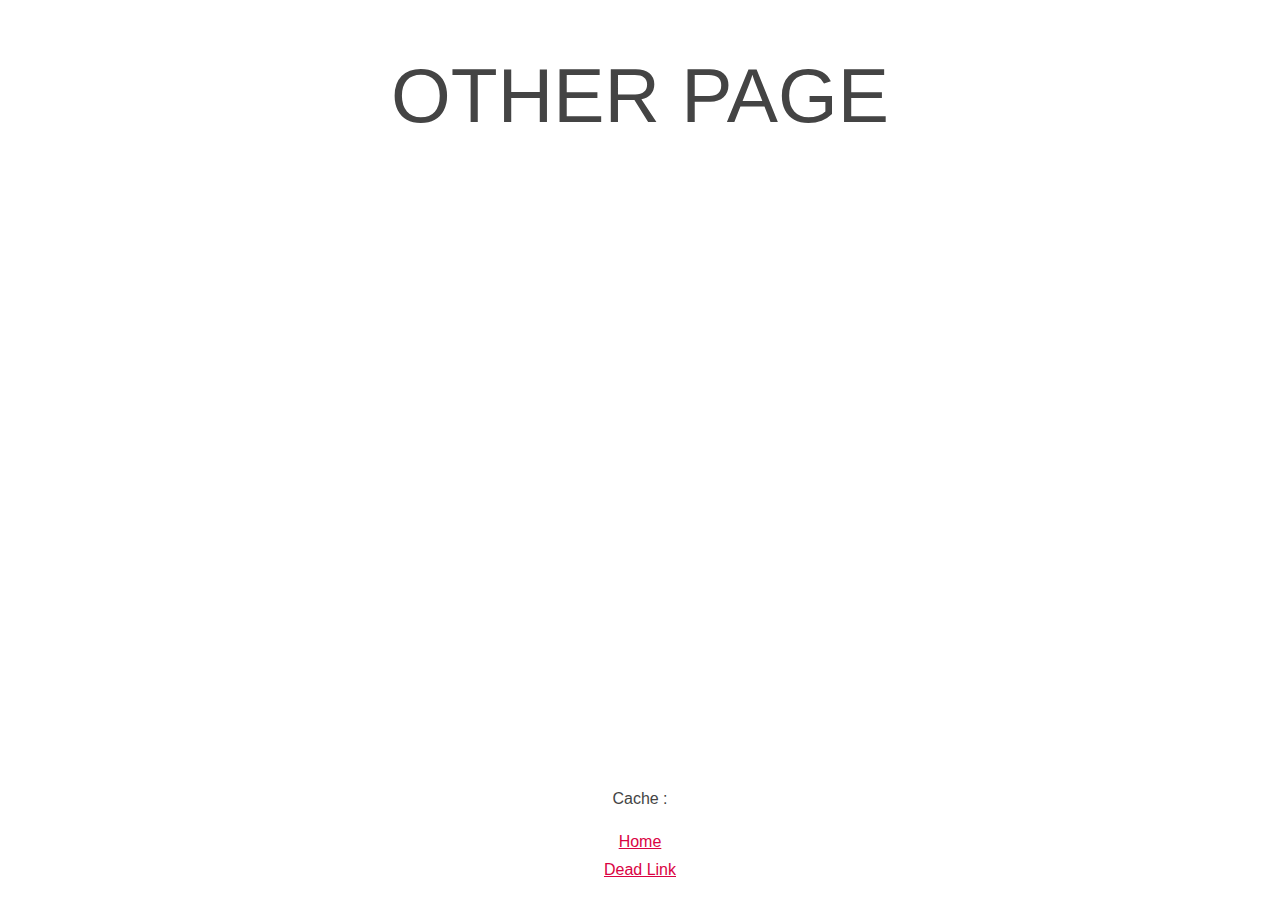
==== other.html @ 771f36fe "Service Worker: other.html" ====
<!DOCTYPE html>
<html lang="en">
  <head>
    <meta charset="utf-8">
    <meta name="viewport" content="width=device-width, initial-scale=1.0, user-scalable=yes">
    <title>PWA tst xxx</title>
    <link rel="stylesheet" href="style.css" />
    <link rel="icon" href="favicon.ico" type="image/x-icon" />

  </head>
  <body>
    <header>
      <h1>OTHER PAGE</h1>
    </header>
    <main>
      <div><p>Cache : <span id="cacheName"></span></p></div>
      <ul>
        <li><a href="/">Home</a></li>
        <li><a href="two.html">Dead Link</a></li>
      </ul>
    </main>
  </body>
</html>
---- style.css ----
/*
Copyright 2018 Google Inc.

Licensed under the Apache License, Version 2.0 (the "License");
you may not use this file except in compliance with the License.
You may obtain a copy of the License at

    http://www.apache.org/licenses/LICENSE-2.0

Unless required by applicable law or agreed to in writing, software
distributed under the License is distributed on an "AS IS" BASIS,
WITHOUT WARRANTIES OR CONDITIONS OF ANY KIND, either express or implied.
See the License for the specific language governing permissions and
limitations under the License.
*/

body {
  align-items: center;
  display: flex;
  flex-direction: column;
  font-family: 'Roboto', 'Helvetica', 'Arial', sans-serif;
  justify-content: space-between;
  margin: 0;
  min-height: 100vh;
  text-align: center;
}

h1 {
  color: #444;
  font-size: 6vw;
  font-weight: 500;
}

h2 {
  border-bottom: 1px solid #ddd;
  color: #da0343;
  font-size: 5vw;
  margin: 25px;
  padding: 0 0 5px 0;
}

.img-container {
  margin: 0 5vw;
}

img {
  max-width: 100%;
}

p {
  color: #444;
  font-size: 1em;
  line-height: 1.6em;
  margin: 0 5vw;
  text-align: center;
}

a {
  color: #da0343;
}

ul {
  list-style: none;
  padding: 0;
}

li {
  padding: 5px;
}

footer {
  background-color: #ccc;
  display: flex;
  justify-content: space-evenly;
  padding: 15px 0;
  text-align: center;
  width: 100%;
}

#debugDiv {
  border: 1px solid #f00;
}
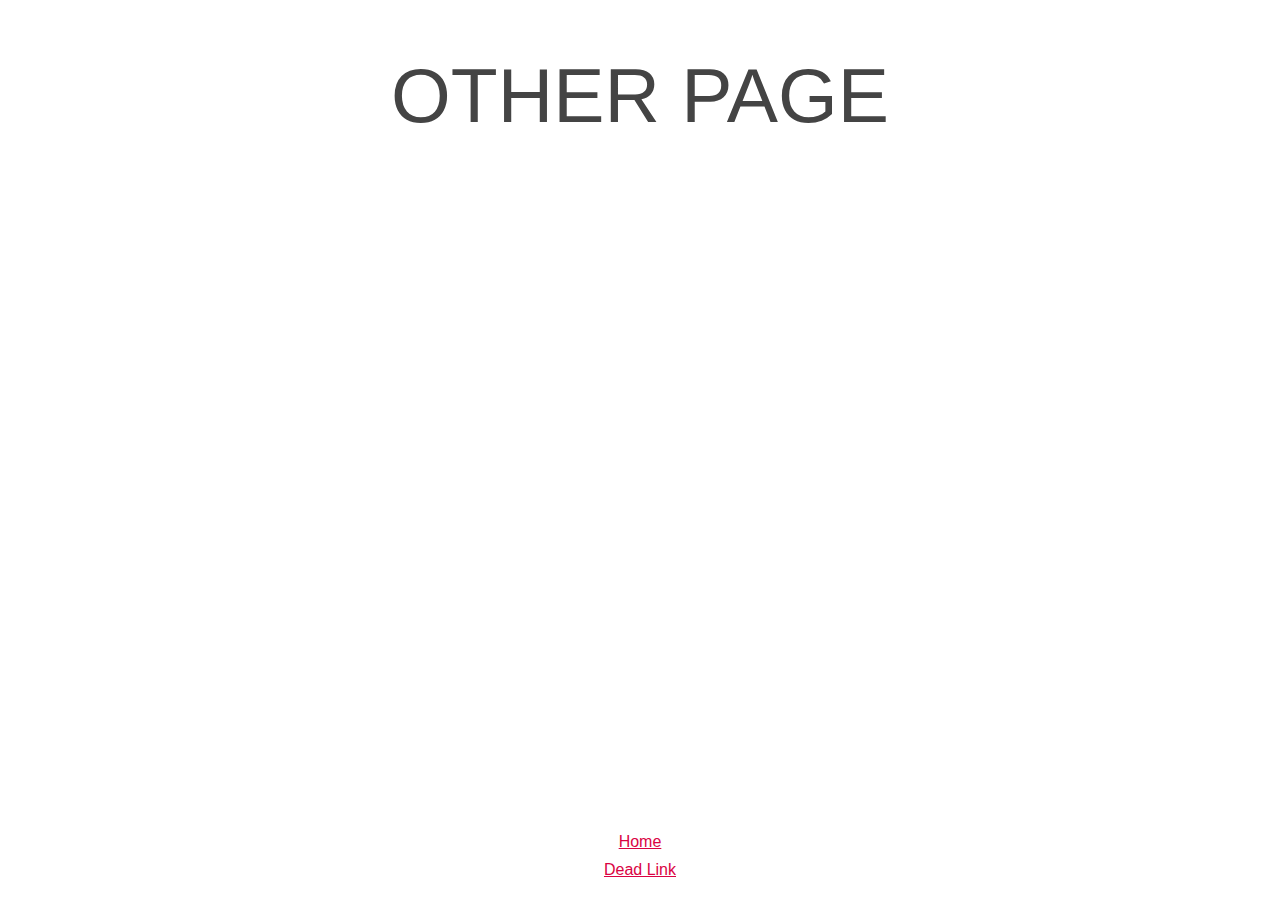
==== commit 205d0d23: "Service Worker: other.html" ====
--- a/other.html
+++ b/other.html
@@ -13,7 +13,6 @@
       <h1>OTHER PAGE</h1>
     </header>
     <main>
-      <div><p>Cache : <span id="cacheName"></span></p></div>
       <ul>
         <li><a href="/">Home</a></li>
         <li><a href="two.html">Dead Link</a></li>
